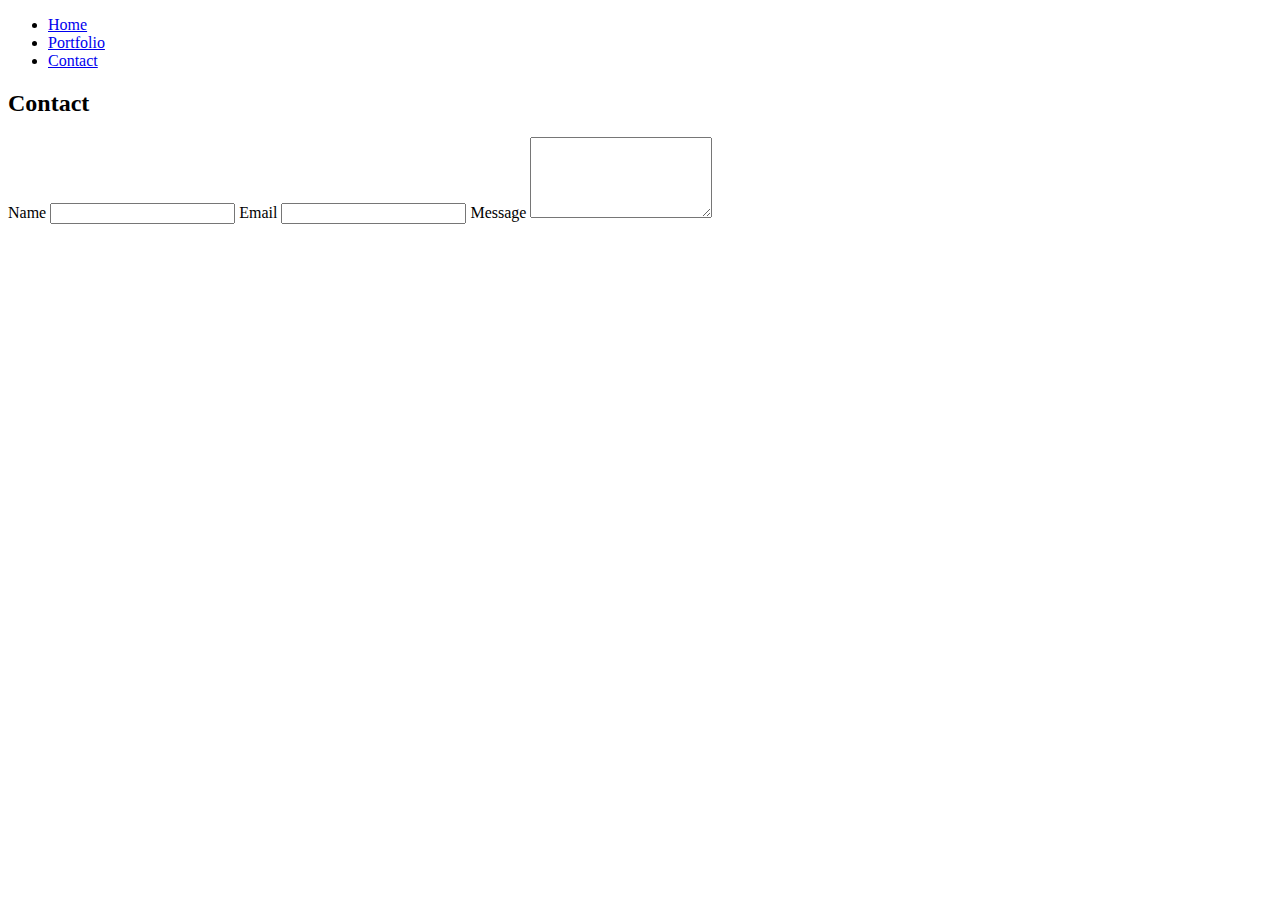
==== contact.html @ bae88a23 "Added hypnotize site theme, wrote basic markup for contact and portfolio pages." ====
<!DOCTYPE html>
<html lang="en">
<head>
    <meta charset="UTF-8">
    <meta name="viewport" content="width=device-width, initial-scale=1.0">
    <meta http-equiv="X-UA-Compatible" content="ie=edge">
    <title>Contact</title>

    <link rel="stylesheet" type="text/css" href="assets/css/style.css">
</head>
<body>
    <div class="wrapper">
        <!-- Navbar -->
        <ul class="navbar">
            <li><a href="./index.html">Home</a></li>
            <li><a href="./portfolio.html">Portfolio</a></li>
            <li><a href="./contact.html">Contact</a></li>
        </ul>
        <h2>Contact</h2>
        <form>
            Name
            <input type="text"/>
            Email
            <input type="text"/>
            Message
            <textarea rows="5"></textarea>
        </form>
    </div>
    <footer class="footer"></footer>
</body>
</html>
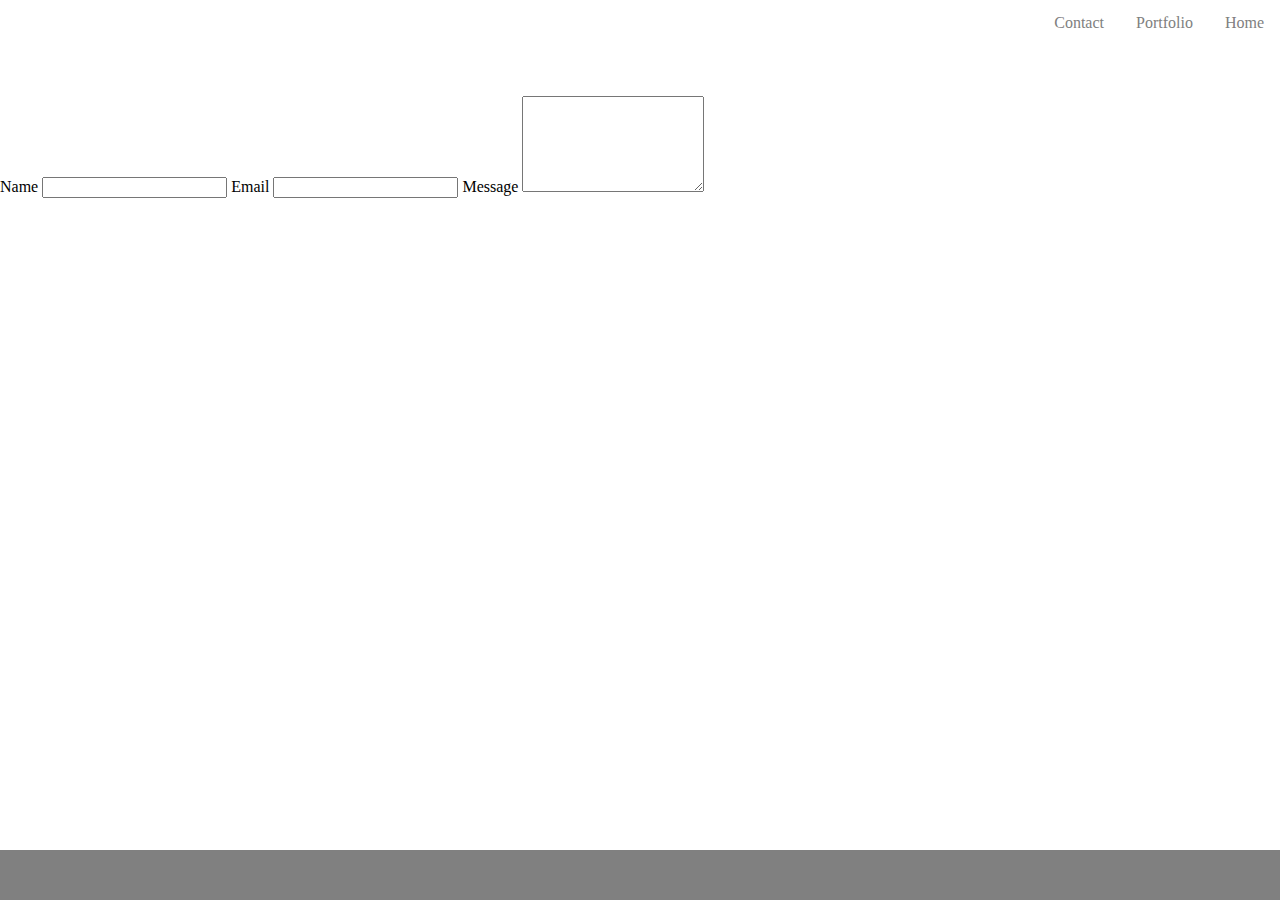
==== commit 01fc5063: "Wrote very basic contact and portfolio html files, added sticky footer and header to all three files" ====
--- a/contact.html
+++ b/contact.html
@@ -6,25 +6,29 @@
     <meta http-equiv="X-UA-Compatible" content="ie=edge">
     <title>Contact</title>
 
+    <link rel="stylesheet" type="text/css" href="assets/css/reset.css">
     <link rel="stylesheet" type="text/css" href="assets/css/style.css">
 </head>
 <body>
     <div class="wrapper">
-        <!-- Navbar -->
         <ul class="navbar">
             <li><a href="./index.html">Home</a></li>
             <li><a href="./portfolio.html">Portfolio</a></li>
             <li><a href="./contact.html">Contact</a></li>
         </ul>
-        <h2>Contact</h2>
+        <!-- "Push" div needed because of negative margin -->
+        <div class="push"></div>
+        
+        <!-- Contact form start -->
         <form>
-            Name
-            <input type="text"/>
-            Email
-            <input type="text"/>
-            Message
-            <textarea rows="5"></textarea>
+            <label for="nameInput">Name</label>
+            <input type="text" name="nameInput">
+            <label for="emailInput">Email</label>
+            <input type="text" name="emailInput">
+            <label for="messageTextArea">Message</label>
+            <textarea name="messageTextArea" rows="6"></textarea>
         </form>
+        <!-- Contact form stop -->
     </div>
     <footer class="footer"></footer>
 </body>
--- a/assets/css/style.css
+++ b/assets/css/style.css
@@ -0,0 +1,49 @@
+/* start navbar styles */
+ul.navbar {
+    list-style-type: none;
+    margin: 0;
+    padding: 0;
+    overflow: hidden;
+    background-color: #fff;
+}
+
+ul.navbar li {
+    float: right;
+}
+
+ul.navbar li a {
+    display: block;
+    color: grey;
+    text-align: center;
+    padding: 14px 16px;
+    text-decoration: none;
+}
+
+ul.navbar li a:hover {
+    background-color: #4aaaa5;
+}
+/* end navbar styles */
+
+/* start sticky footer styles */
+html, body {
+    height: 100%;
+    margin: 0;
+}
+  
+.wrapper {
+    min-height: 100%;
+  
+    /* Equal to height of footer */
+    /* But also accounting for potential margin-bottom of last child */
+    margin-bottom: -50px;
+}
+
+.footer, .push {
+    height: 50px;
+}
+
+.footer {
+    background-color: gray;
+}
+/* end sticky footer styles */
+
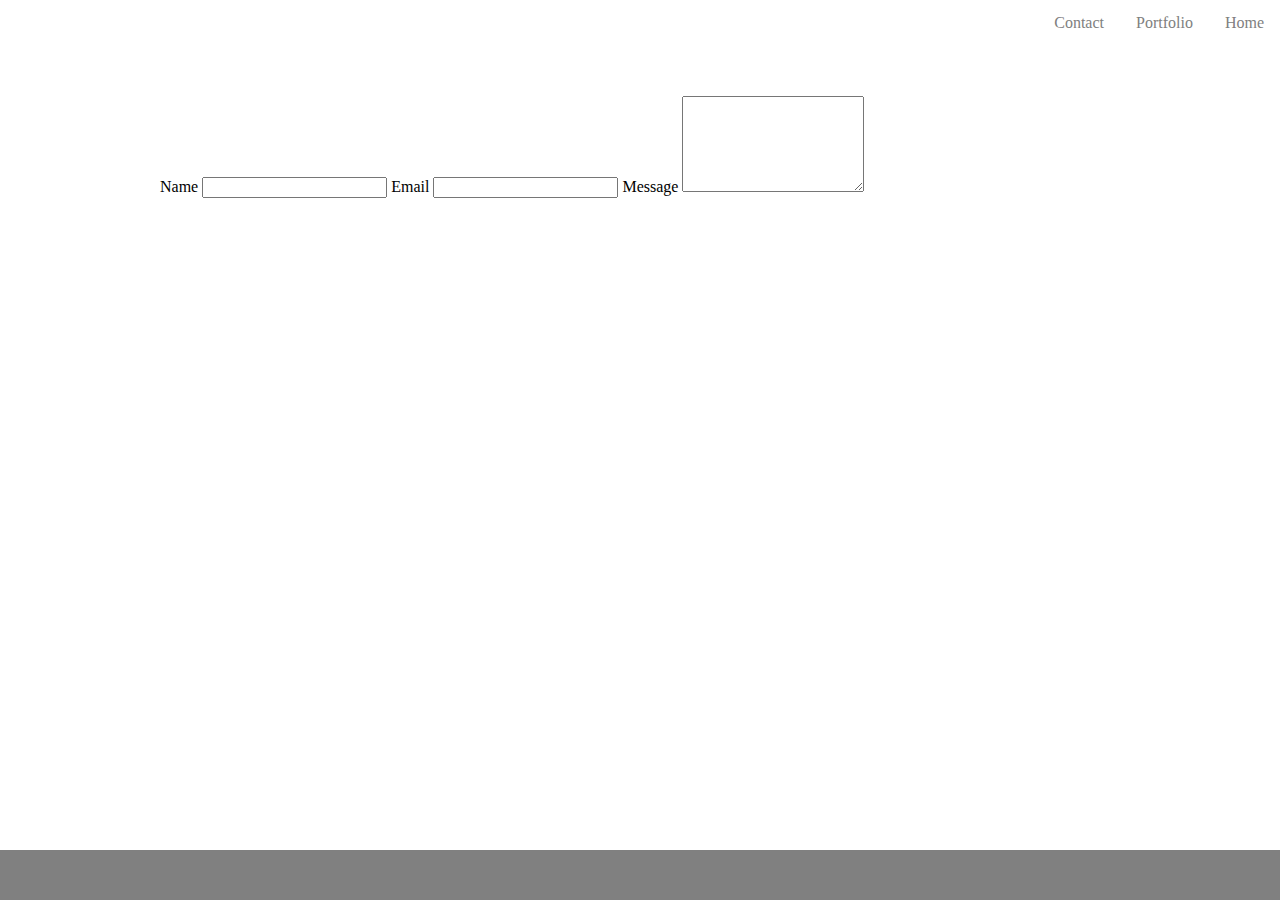
==== commit fc85e360: "Added white background styling (a.k.a. mainContentFullWidth) for portfolio and contact page." ====
--- a/contact.html
+++ b/contact.html
@@ -19,17 +19,23 @@
         <!-- "Push" div needed because of negative margin -->
         <div class="push"></div>
         
-        <!-- Contact form start -->
-        <form>
-            <label for="nameInput">Name</label>
-            <input type="text" name="nameInput">
-            <label for="emailInput">Email</label>
-            <input type="text" name="emailInput">
-            <label for="messageTextArea">Message</label>
-            <textarea name="messageTextArea" rows="6"></textarea>
-        </form>
-        <!-- Contact form stop -->
+        <div class="fullContent">
+            <div class="mainContentFullWidth">                
+                <!-- Contact form start -->
+                <form>
+                    <label for="nameInput">Name</label>
+                    <input type="text" name="nameInput">
+                    <label for="emailInput">Email</label>
+                    <input type="text" name="emailInput">
+                    <label for="messageTextArea">Message</label>
+                    <textarea name="messageTextArea" rows="6"></textarea>
+                </form>
+                <!-- Contact form stop -->
+            </div>
+        </div>
     </div>
+
+    <!-- sticky footer -->
     <footer class="footer"></footer>
 </body>
 </html>--- a/assets/css/style.css
+++ b/assets/css/style.css
@@ -24,12 +24,19 @@
 }
 /* end navbar styles */
 
+
+/* applying "jean-gray" background image */
+body {
+    background: url(../images/gray_jean/gray_jean.png)
+}
+/* end background image styles */
+
 /* start sticky footer styles */
 html, body {
     height: 100%;
     margin: 0;
 }
-  
+
 .wrapper {
     min-height: 100%;
   
@@ -47,3 +54,25 @@
 }
 /* end sticky footer styles */
 
+/* start layout styles */
+div.fullContent {
+    width: 960px;
+    margin: 0 auto;
+}
+
+div.mainContentFullWidth {
+    background-color: white;
+}
+
+div.mainContent {
+    float: left;
+    background-color: white;
+    width: 650px;
+}
+
+div.sidebar {
+    float: right;
+    background-color: white;
+    width: 270px;
+}
+/* end layout styles */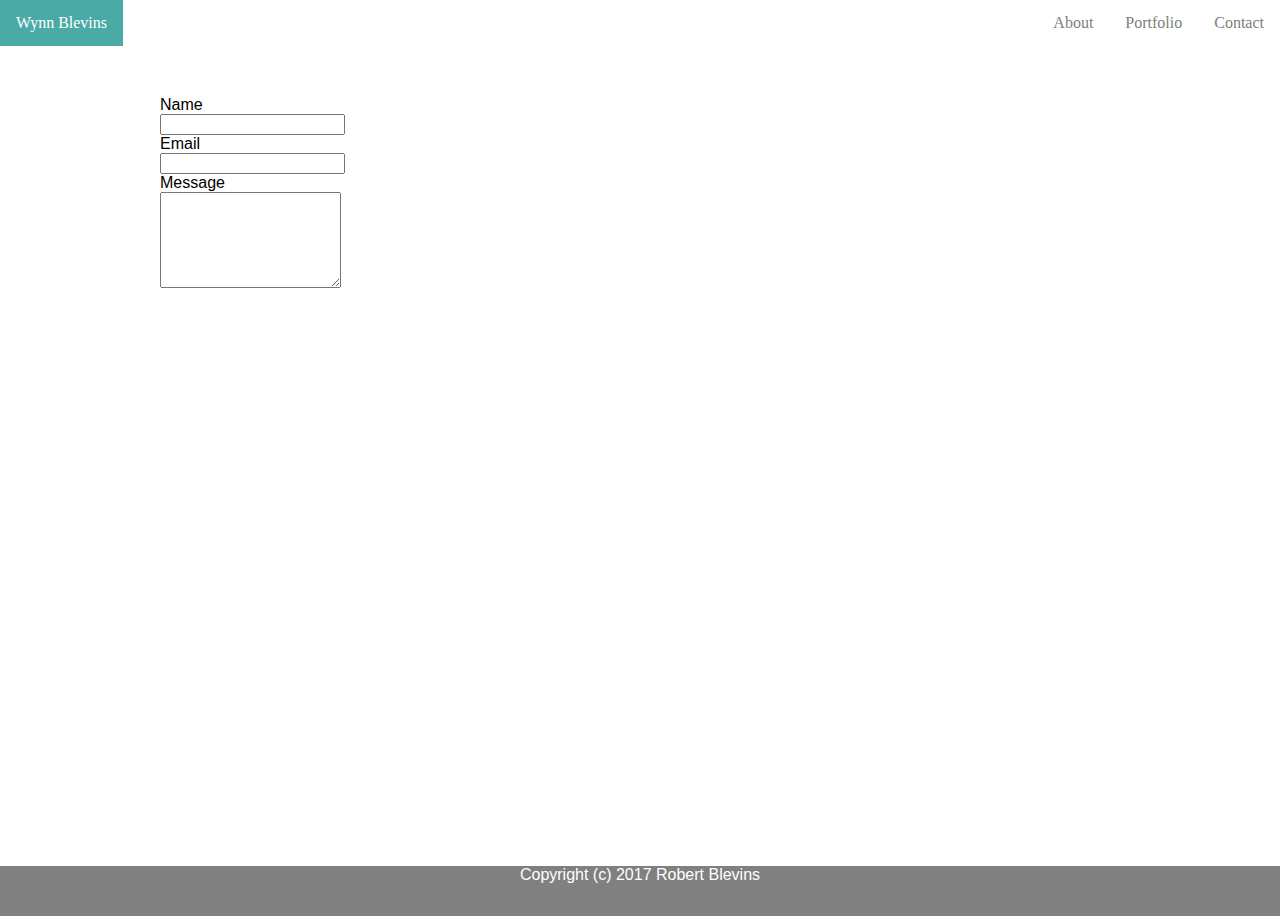
==== commit 334b4e7a: "Added styles for form on contact page." ====
--- a/contact.html
+++ b/contact.html
@@ -12,9 +12,10 @@
 <body>
     <div class="wrapper">
         <ul class="navbar">
-            <li><a href="./index.html">Home</a></li>
+            <li><a href="./contact.html">Contact</a></li>
             <li><a href="./portfolio.html">Portfolio</a></li>
-            <li><a href="./contact.html">Contact</a></li>
+            <li><a href="./index.html">About</a></li>
+            <li class="nameNavbarItem">Wynn Blevins</li>
         </ul>
         <!-- "Push" div needed because of negative margin -->
         <div class="push"></div>
@@ -24,11 +25,11 @@
                 <!-- Contact form start -->
                 <form>
                     <label for="nameInput">Name</label>
-                    <input type="text" name="nameInput">
+                    <input type="text" class="contactFormInput" name="nameInput">
                     <label for="emailInput">Email</label>
-                    <input type="text" name="emailInput">
+                    <input type="text" name="emailInput" class="contactFormInput">
                     <label for="messageTextArea">Message</label>
-                    <textarea name="messageTextArea" rows="6"></textarea>
+                    <textarea name="messageTextArea" rows="6" class="contactFormInput"></textarea>
                 </form>
                 <!-- Contact form stop -->
             </div>
@@ -36,6 +37,8 @@
     </div>
 
     <!-- sticky footer -->
-    <footer class="footer"></footer>
+    <footer class="footer">
+        <p class="copyright">Copyright (c) 2017 Robert Blevins</p>
+    </footer>
 </body>
 </html>--- a/assets/css/style.css
+++ b/assets/css/style.css
@@ -1,3 +1,13 @@
+/* begin font styles */
+p, label {
+    font-family: 'Arial', 'Helvetica Neue', Helvetica, sans-serif;    
+}
+
+h1, h2, h3, h4, h5, h6 {
+    font-family: 'Georgia', Times, Times New Roman, serif;
+}
+/* end font styles */
+
 /* start navbar styles */
 ul.navbar {
     list-style-type: none;
@@ -14,6 +24,16 @@
 ul.navbar li a {
     display: block;
     color: grey;
+    text-align: center;
+    padding: 14px 16px;
+    text-decoration: none;
+}
+
+ul.navbar li.nameNavbarItem {
+    float: left;
+    background-color: #4aaaa5;
+    display: block;
+    color: white;
     text-align: center;
     padding: 14px 16px;
     text-decoration: none;
@@ -52,6 +72,11 @@
 .footer {
     background-color: gray;
 }
+
+footer p.copyright {
+    text-align: center;
+    color: white;
+}
 /* end sticky footer styles */
 
 /* start layout styles */
@@ -75,4 +100,10 @@
     background-color: white;
     width: 270px;
 }
-/* end layout styles */+/* end layout styles */
+
+/* start contact form styles */
+label, input.contactFormInput, textarea.contactFormInput {
+    display: block;
+}
+/* end contact form styles */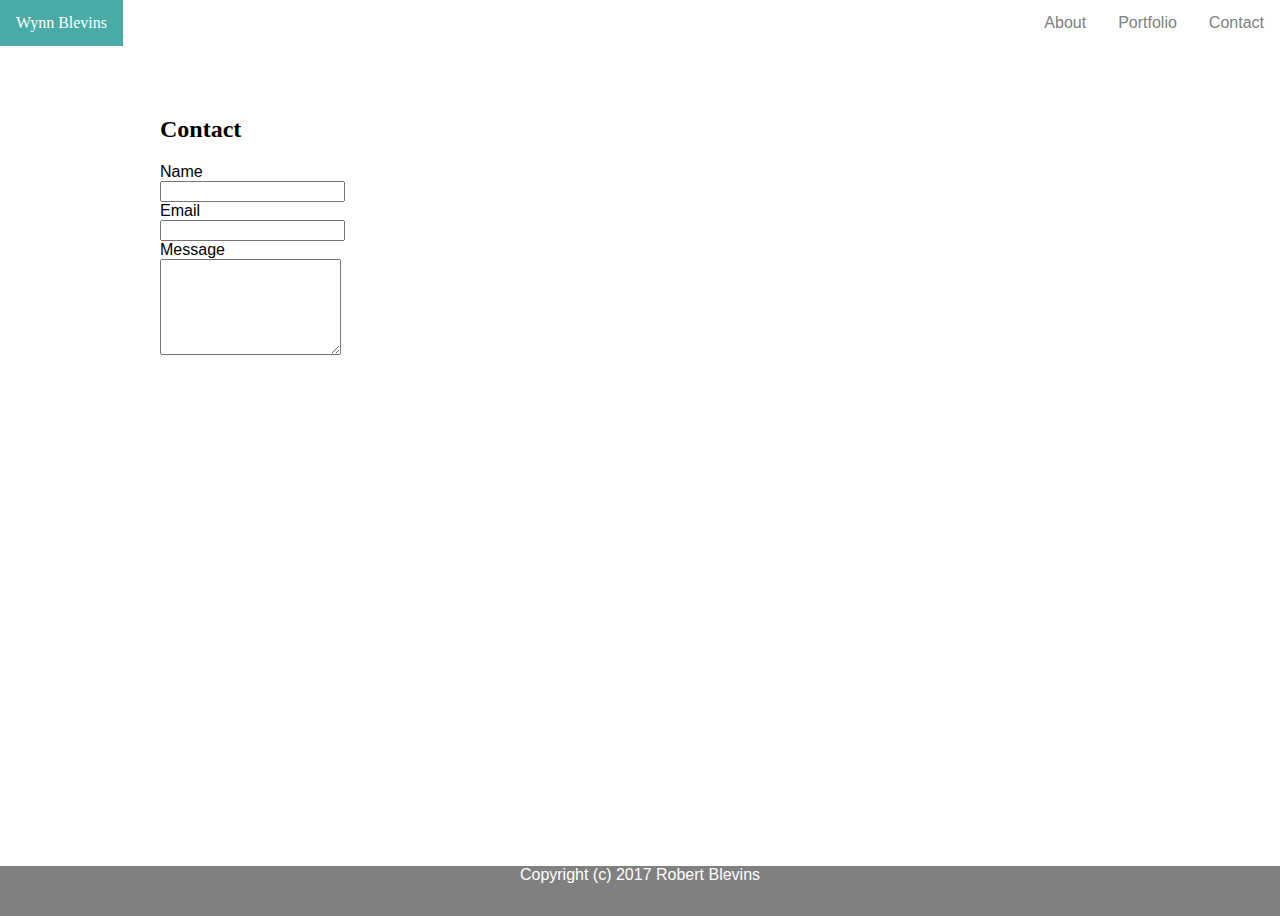
==== commit 3bae2b3f: "Resized logo images and added new files to project." ====
--- a/contact.html
+++ b/contact.html
@@ -21,7 +21,9 @@
         <div class="push"></div>
         
         <div class="fullContent">
-            <div class="mainContentFullWidth">                
+            <div class="mainContentFullWidth">
+                <h2 class="pageTitle">Contact</h2>                
+                
                 <!-- Contact form start -->
                 <form>
                     <label for="nameInput">Name</label>
--- a/assets/css/style.css
+++ b/assets/css/style.css
@@ -1,5 +1,5 @@
 /* begin font styles */
-p, label {
+p, label, a {
     font-family: 'Arial', 'Helvetica Neue', Helvetica, sans-serif;    
 }
 
@@ -100,6 +100,10 @@
     background-color: white;
     width: 270px;
 }
+
+ul > li.sidebarItem {
+    display: inline-block;
+}
 /* end layout styles */
 
 /* start contact form styles */
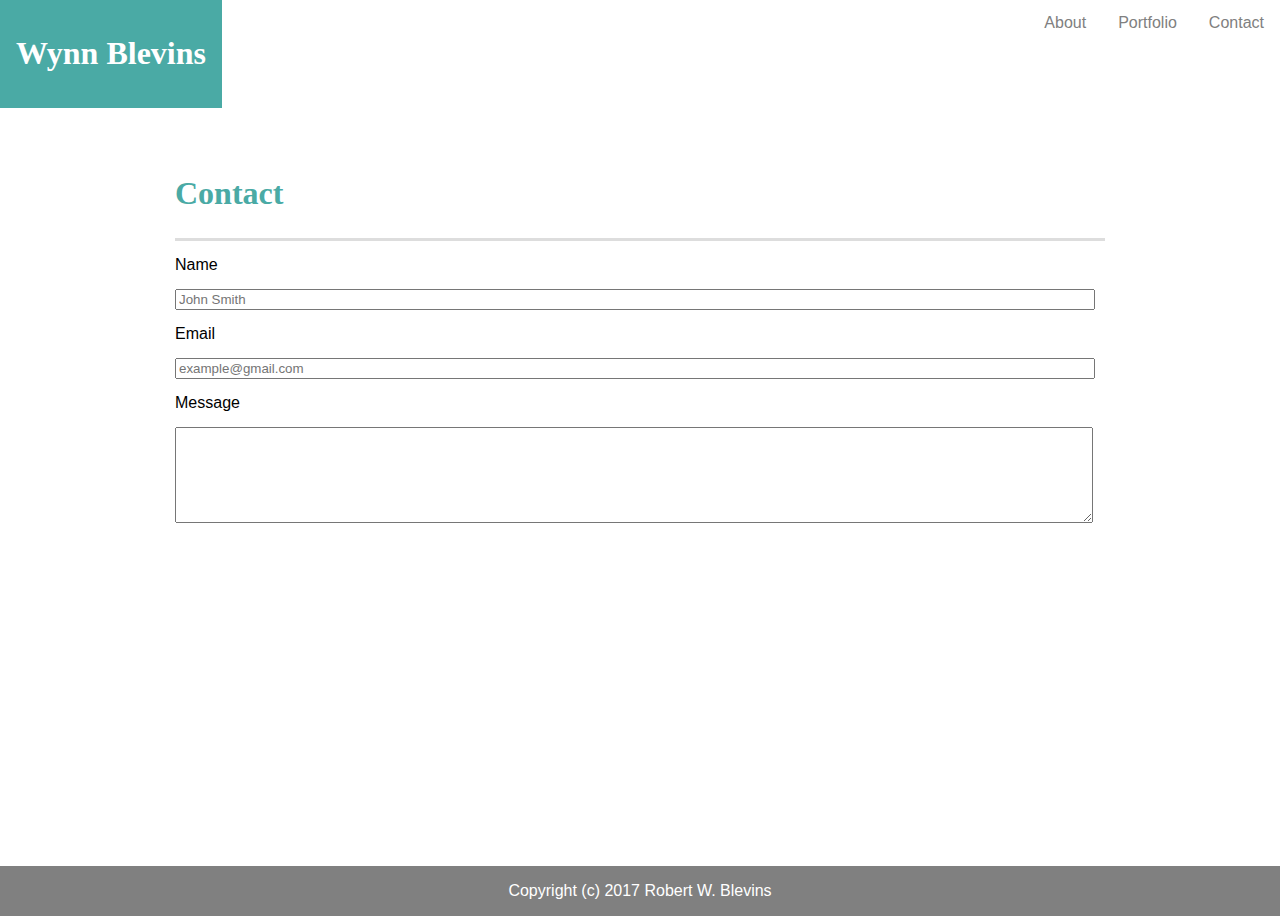
==== commit 8877917e: "Added app images for portfolio page." ====
--- a/contact.html
+++ b/contact.html
@@ -15,7 +15,7 @@
             <li><a href="./contact.html">Contact</a></li>
             <li><a href="./portfolio.html">Portfolio</a></li>
             <li><a href="./index.html">About</a></li>
-            <li class="nameNavbarItem">Wynn Blevins</li>
+            <li class="nameNavbarItem"><h1>Wynn Blevins</h1></li>
         </ul>
         <!-- "Push" div needed because of negative margin -->
         <div class="push"></div>
@@ -24,14 +24,20 @@
             <div class="mainContentFullWidth">
                 <h2 class="pageTitle">Contact</h2>                
                 
+                <!--horizontal line-->
+                <div class="fullWidthLine"></div>
+
                 <!-- Contact form start -->
-                <form>
-                    <label for="nameInput">Name</label>
-                    <input type="text" class="contactFormInput" name="nameInput">
-                    <label for="emailInput">Email</label>
-                    <input type="text" name="emailInput" class="contactFormInput">
-                    <label for="messageTextArea">Message</label>
-                    <textarea name="messageTextArea" rows="6" class="contactFormInput"></textarea>
+                <form class="contactForm">
+                    <label for="nameInput" class="contactForm">Name</label>
+                    <input type="text" class="contactFormInput" 
+                        name="nameInput" placeholder="John Smith">
+                    <label for="emailInput" class="contactForm">Email</label>
+                    <input type="text" name="emailInput" 
+                        class="contactFormInput" placeholder="example@gmail.com">
+                    <label for="messageTextArea" class="contactForm">Message</label>
+                    <textarea name="messageTextArea" rows="6" 
+                        class="contactFormInput"></textarea>
                 </form>
                 <!-- Contact form stop -->
             </div>
@@ -40,7 +46,7 @@
 
     <!-- sticky footer -->
     <footer class="footer">
-        <p class="copyright">Copyright (c) 2017 Robert Blevins</p>
+        <p class="copyright">Copyright (c) 2017 Robert W. Blevins</p>
     </footer>
 </body>
 </html>--- a/assets/css/style.css
+++ b/assets/css/style.css
@@ -5,6 +5,31 @@
 
 h1, h2, h3, h4, h5, h6 {
     font-family: 'Georgia', Times, Times New Roman, serif;
+}
+
+h1.pageTitle {
+    font-size: xx-large;
+    color: #4aaaa5; 
+}
+
+h2.pageTitle {
+    font-size: xx-large;
+    color: #4aaaa5;
+    margin-left: 15px;
+    margin-top: 15px;
+}
+
+h3.sidebarTitle {
+    font-size: large;
+    color: #4aaaa5;
+    margin-left: 15px;
+    margin-top: 15px;
+}
+
+p.bioText {
+    padding-left: 15px;
+    margin-right: 15px;
+    line-height: 2.0;
 }
 /* end font styles */
 
@@ -76,6 +101,7 @@
 footer p.copyright {
     text-align: center;
     color: white;
+    line-height: 50px;
 }
 /* end sticky footer styles */
 
@@ -87,27 +113,68 @@
 
 div.mainContentFullWidth {
     background-color: white;
+    padding-top: 2px;
 }
 
 div.mainContent {
     float: left;
     background-color: white;
     width: 650px;
+    padding-bottom: 15px;
+    padding-right: 15px;
 }
 
 div.sidebar {
     float: right;
     background-color: white;
     width: 270px;
+    padding-bottom: 15px;
 }
 
 ul > li.sidebarItem {
-    display: inline-block;
+    text-align: center;
+    float: left;
+    width: 33%;
+}
+
+ul {
+    text-align: center;
+    overflow: auto;
+    width: 100%;
 }
 /* end layout styles */
 
 /* start contact form styles */
-label, input.contactFormInput, textarea.contactFormInput {
+label.contactForm, 
+input.contactFormInput, 
+textarea.contactFormInput {
     display: block;
 }
-/* end contact form styles */+
+label.contactForm, 
+input.contactFormInput, 
+textarea.contactFormInput {
+    width: 95%;
+    margin: 15px 15px 0px 15px;
+}
+
+form.contactForm {
+    padding-bottom: 20px;
+}
+/* end contact form styles */
+
+div.line {
+    background-color: #ddd;
+    text-align: center;
+    height: 3px;
+    margin: 15px;
+    margin-right: 0px;
+}
+
+div.fullWidthLine {
+    background-color: #ddd;
+    text-align: center;
+    height: 3px;
+    margin: 15px;
+    margin-right: 15px;
+}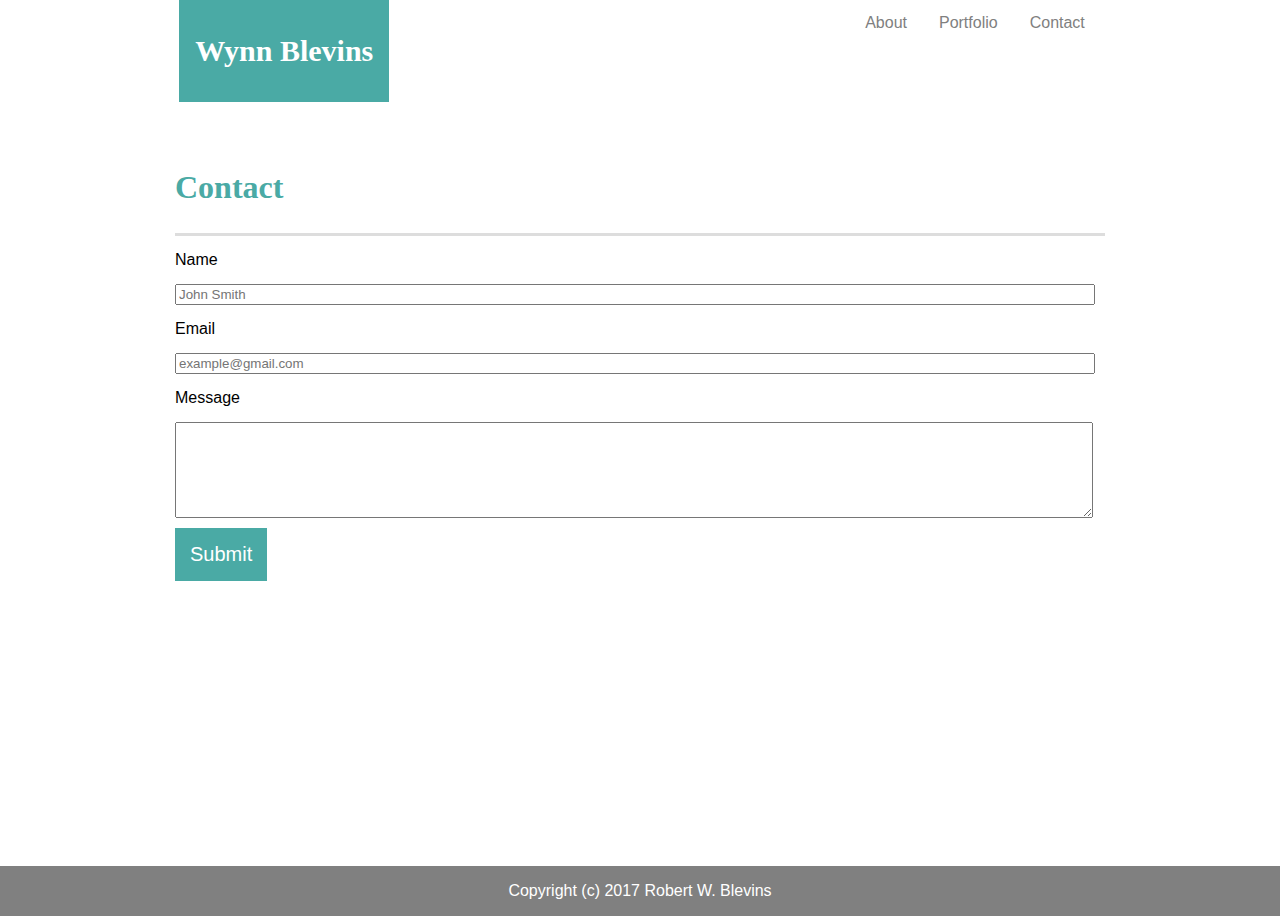
==== commit 83d307bc: "Added a styled submit button to contact.html" ====
--- a/contact.html
+++ b/contact.html
@@ -10,12 +10,16 @@
     <link rel="stylesheet" type="text/css" href="assets/css/style.css">
 </head>
 <body>
-    <div class="wrapper">
+    <div class="wrapper-normal">
         <ul class="navbar">
-            <li><a href="./contact.html">Contact</a></li>
+            <li class="farRightNav">
+                <a href="./contact.html">Contact</a>
+            </li>
             <li><a href="./portfolio.html">Portfolio</a></li>
             <li><a href="./index.html">About</a></li>
-            <li class="nameNavbarItem"><h1>Wynn Blevins</h1></li>
+            <li class="nameNavbarItem">
+                <h1 class="nameHeader">Wynn Blevins</h1>
+            </li>
         </ul>
         <!-- "Push" div needed because of negative margin -->
         <div class="push"></div>
@@ -38,6 +42,7 @@
                     <label for="messageTextArea" class="contactForm">Message</label>
                     <textarea name="messageTextArea" rows="6" 
                         class="contactFormInput"></textarea>
+                    <button type="submit" class="submitBtn">Submit</button>
                 </form>
                 <!-- Contact form stop -->
             </div>
--- a/assets/css/style.css
+++ b/assets/css/style.css
@@ -5,6 +5,10 @@
 
 h1, h2, h3, h4, h5, h6 {
     font-family: 'Georgia', Times, Times New Roman, serif;
+}
+
+h1.nameHeader {
+    font-size: 30px;
 }
 
 h1.pageTitle {
@@ -62,13 +66,17 @@
     text-align: center;
     padding: 14px 16px;
     text-decoration: none;
+    margin-left: 14%;
 }
 
 ul.navbar li a:hover {
     background-color: #4aaaa5;
 }
+
+ul.navbar li.farRightNav {
+    margin-right: 14%;
+}
 /* end navbar styles */
-
 
 /* applying "jean-gray" background image */
 body {
@@ -83,8 +91,22 @@
 }
 
 .wrapper {
+    min-height: 120%;
+    min-height: -webkit-calc(120%);
+    min-height: -moz-calc(120%);
+    min-height: calc(120%);
+
+    /* Equal to height of footer */
+    /* But also accounting for potential margin-bottom of last child */
+    margin-bottom: -50px;
+}
+
+.wrapper-normal {
     min-height: 100%;
-  
+    min-height: -webkit-calc(100%);
+    min-height: -moz-calc(100%);
+    min-height: calc(100%);
+
     /* Equal to height of footer */
     /* But also accounting for potential margin-bottom of last child */
     margin-bottom: -50px;
@@ -177,4 +199,45 @@
     height: 3px;
     margin: 15px;
     margin-right: 15px;
-}+}
+
+/* start demo app list styles */
+ul.double {
+    width:760px;
+    margin-bottom:20px;
+    overflow:hidden;
+}
+
+li.appLink {
+    line-height:1.5em;
+    float:left;
+    display:inline;
+}
+
+#double li { 
+    width:50%;
+}
+
+#double li.appLink img {
+    border:1px solid #021a40;
+}
+
+#double li.appLink span {
+    display: block;
+    margin-top: -45px; 
+    margin-bottom: 45px;
+    z-index: 1000; 
+}
+/* end demo app list styles */
+
+/* start submit button styles */
+button.submitBtn {
+    background-color: #4aaaa5;
+    color: #fff;
+    border: none;
+    margin-left: 15px;
+    margin-top: 10px;
+    padding: 15px;   
+    font-size: 20px;
+}
+/* end submit button styles */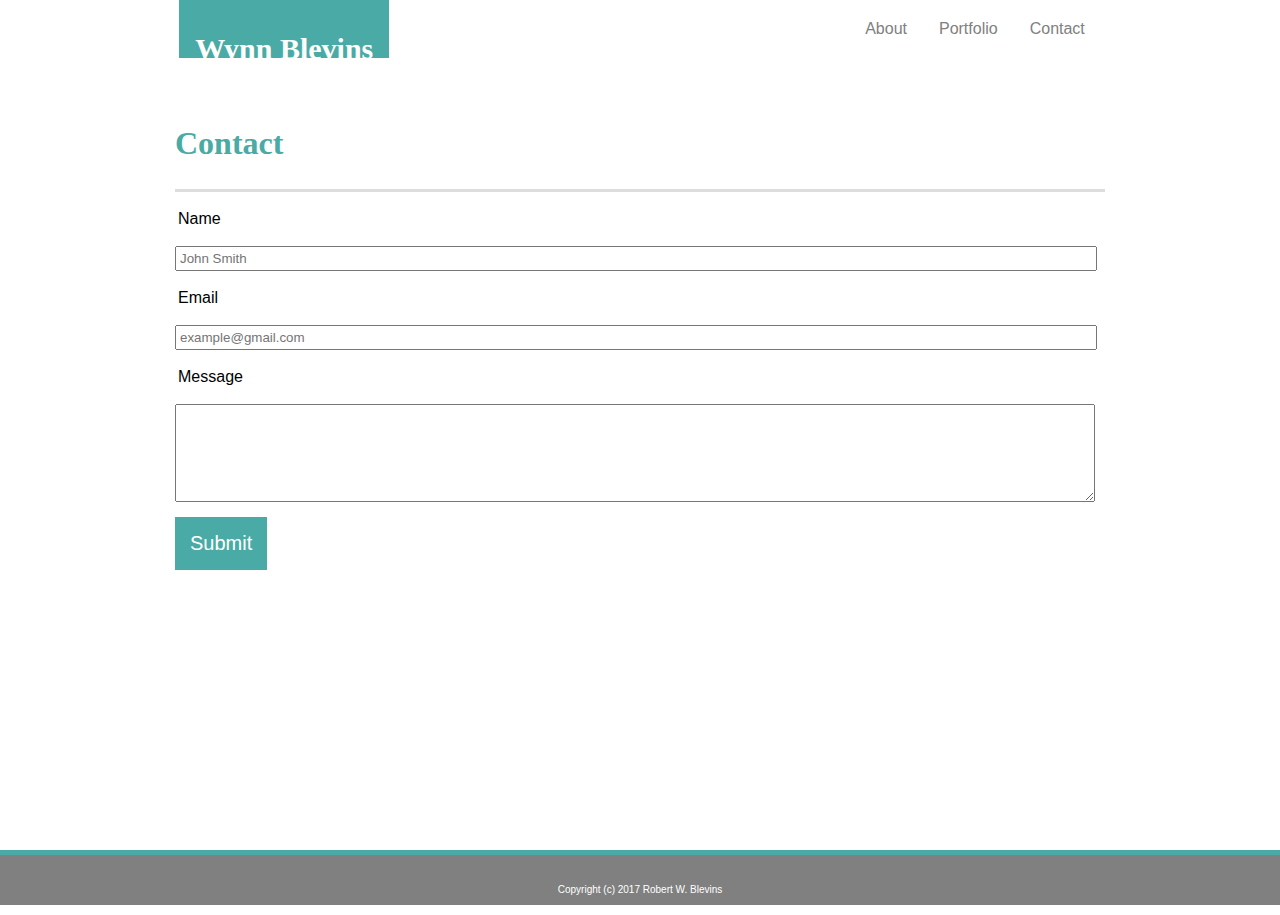
==== commit 4d289722: "Ran validator on contact.html and corrected all detected errors" ====
--- a/contact.html
+++ b/contact.html
@@ -35,12 +35,12 @@
                 <form class="contactForm">
                     <label for="nameInput" class="contactForm">Name</label>
                     <input type="text" class="contactFormInput" 
-                        name="nameInput" placeholder="John Smith">
+                        id="nameInput" placeholder="John Smith">
                     <label for="emailInput" class="contactForm">Email</label>
-                    <input type="text" name="emailInput" 
+                    <input type="text" id="emailInput" 
                         class="contactFormInput" placeholder="example@gmail.com">
                     <label for="messageTextArea" class="contactForm">Message</label>
-                    <textarea name="messageTextArea" rows="6" 
+                    <textarea id="messageTextArea" rows="6" 
                         class="contactFormInput"></textarea>
                     <button type="submit" class="submitBtn">Submit</button>
                 </form>
--- a/assets/css/style.css
+++ b/assets/css/style.css
@@ -9,6 +9,7 @@
 
 h1.nameHeader {
     font-size: 30px;
+    font-weight: bold;
 }
 
 h1.pageTitle {
@@ -28,12 +29,6 @@
     color: #4aaaa5;
     margin-left: 15px;
     margin-top: 15px;
-}
-
-p.bioText {
-    padding-left: 15px;
-    margin-right: 15px;
-    line-height: 2.0;
 }
 /* end font styles */
 
@@ -47,7 +42,10 @@
 }
 
 ul.navbar li {
-    float: right;
+    float: right;    
+    height: 30px;
+    line-height: 30px;
+    text-align: center;
 }
 
 ul.navbar li a {
@@ -95,10 +93,8 @@
     min-height: -webkit-calc(120%);
     min-height: -moz-calc(120%);
     min-height: calc(120%);
-
-    /* Equal to height of footer */
-    /* But also accounting for potential margin-bottom of last child */
     margin-bottom: -50px;
+    overflow: hidden;
 }
 
 .wrapper-normal {
@@ -106,9 +102,6 @@
     min-height: -webkit-calc(100%);
     min-height: -moz-calc(100%);
     min-height: calc(100%);
-
-    /* Equal to height of footer */
-    /* But also accounting for potential margin-bottom of last child */
     margin-bottom: -50px;
 }
 
@@ -118,12 +111,14 @@
 
 .footer {
     background-color: gray;
+    border-top: #4aaaa5 solid 5px;
 }
 
 footer p.copyright {
     text-align: center;
     color: white;
     line-height: 50px;
+    font-size: 10px;
 }
 /* end sticky footer styles */
 
@@ -171,13 +166,19 @@
 input.contactFormInput, 
 textarea.contactFormInput {
     display: block;
-}
-
-label.contactForm, 
-input.contactFormInput, 
-textarea.contactFormInput {
     width: 95%;
     margin: 15px 15px 0px 15px;
+    padding: 3px;
+}
+
+button.submitBtn {
+    background-color: #4aaaa5;
+    color: #fff;
+    border: none;
+    margin-left: 15px;
+    margin-top: 15px;
+    padding: 15px;   
+    font-size: 20px;
 }
 
 form.contactForm {
@@ -185,6 +186,7 @@
 }
 /* end contact form styles */
 
+/* begin line div styles (as seen under page h2 titles) */ 
 div.line {
     background-color: #ddd;
     text-align: center;
@@ -200,6 +202,7 @@
     margin: 15px;
     margin-right: 15px;
 }
+/* end line div styles */
 
 /* start demo app list styles */
 ul.double {
@@ -208,36 +211,52 @@
     overflow:hidden;
 }
 
-li.appLink {
+li.appLinkTile {
     line-height:1.5em;
-    float:left;
     display:inline;
+    float: left;
+    position: relative;
+    margin-bottom: 15px;
+}
+
+a.appLink {
+    height: 132px;
+    width: 132px;
+    position: relative;
+    color: #fff; 
+}
+
+span.appTitle {
+    position: absolute;
+    bottom: 0;
+    right: 1px;
+    margin: 0 auto;
+    margin-bottom: 15px;
+    padding-top: 5px;
+    padding-bottom: 5px;
+    background-color: #4aaaa5;
+    width: 128px;
+    border-right: #ddd 1px solid;
+    border-left: #ddd 1px solid;
 }
 
 #double li { 
     width:50%;
 }
-
-#double li.appLink img {
-    border:1px solid #021a40;
-}
-
-#double li.appLink span {
-    display: block;
-    margin-top: -45px; 
-    margin-bottom: 45px;
-    z-index: 1000; 
+ 
+#double li.appLinkTile img {
+    border: 2px solid #ddd;
 }
 /* end demo app list styles */
 
-/* start submit button styles */
-button.submitBtn {
-    background-color: #4aaaa5;
-    color: #fff;
-    border: none;
-    margin-left: 15px;
-    margin-top: 10px;
-    padding: 15px;   
-    font-size: 20px;
-}
-/* end submit button styles */+img.bioPicture {
+    float: left;
+    margin-right: 15px;
+    margin-left: 15px;
+}
+
+p.bioText {
+    padding-left: 15px;
+    margin-right: 15px;
+    line-height: 2.0;
+}